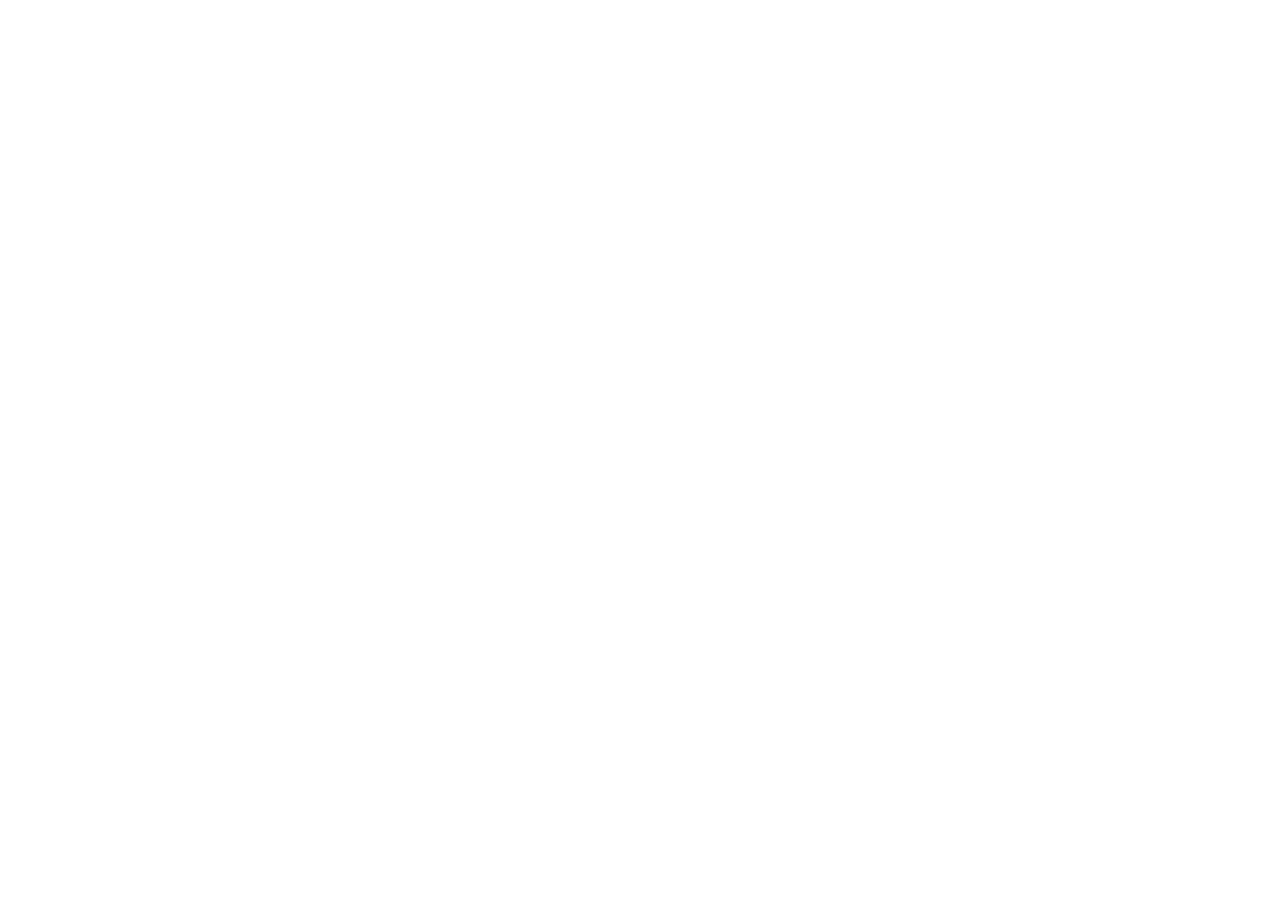
==== website/first/index.html @ cf0067f5 "Merge pull request #18 from BenjaminHThomas/ResponseGen" ====
<!DOCTYPE html>
<html lang="en">
<head>
    <meta charset="UTF-8">
    <meta name="viewport" content="width=device-width, initial-scale=1.0">
    <title>root site</title>
</head>
<body>
    
</body>
</html>
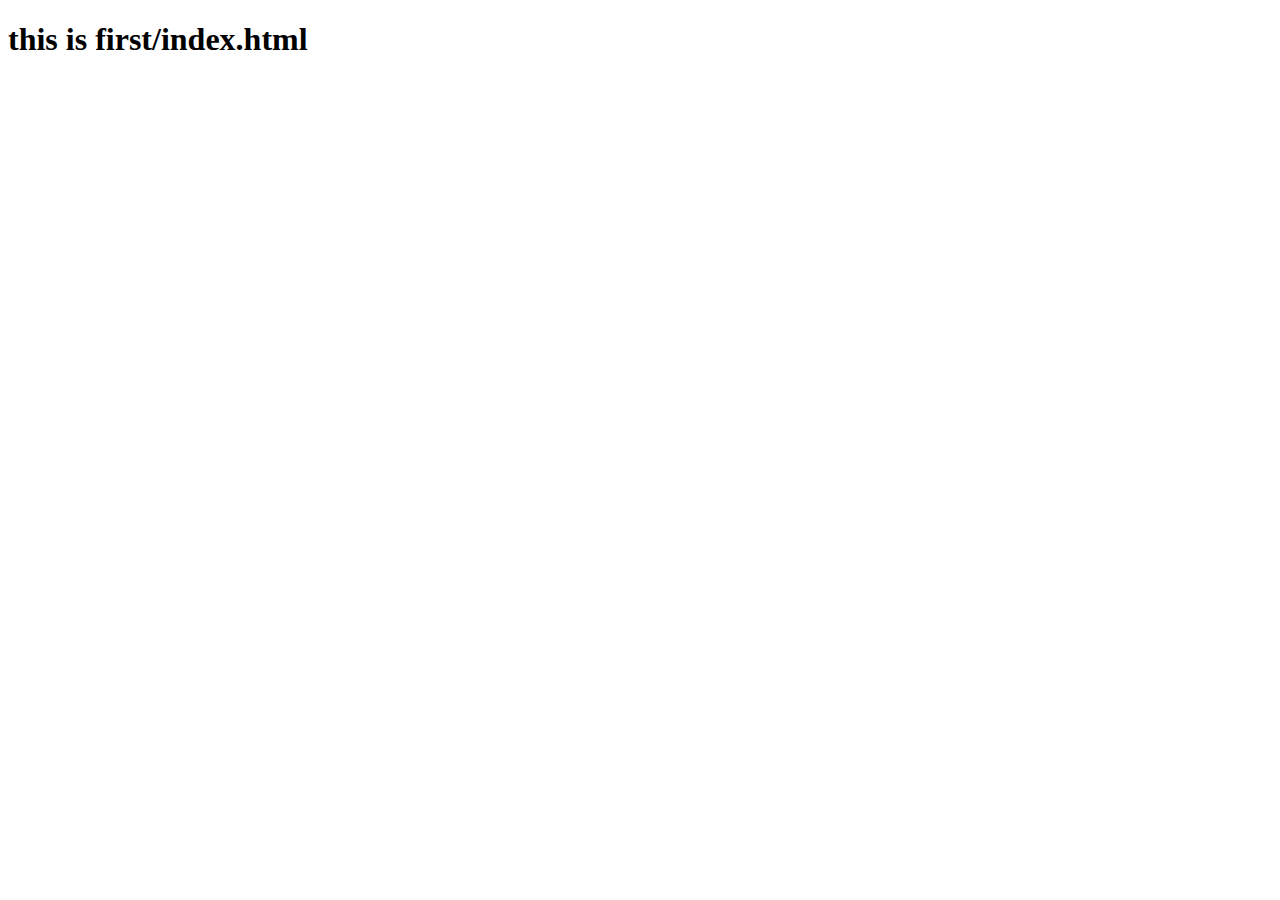
==== commit d73d216e: "Merge pull request #19 from nyzss/regular_files" ====
--- a/website/first/index.html
+++ b/website/first/index.html
@@ -6,6 +6,6 @@
     <title>root site</title>
 </head>
 <body>
-    
+    <h1>this is first/index.html</h1>
 </body>
 </html>